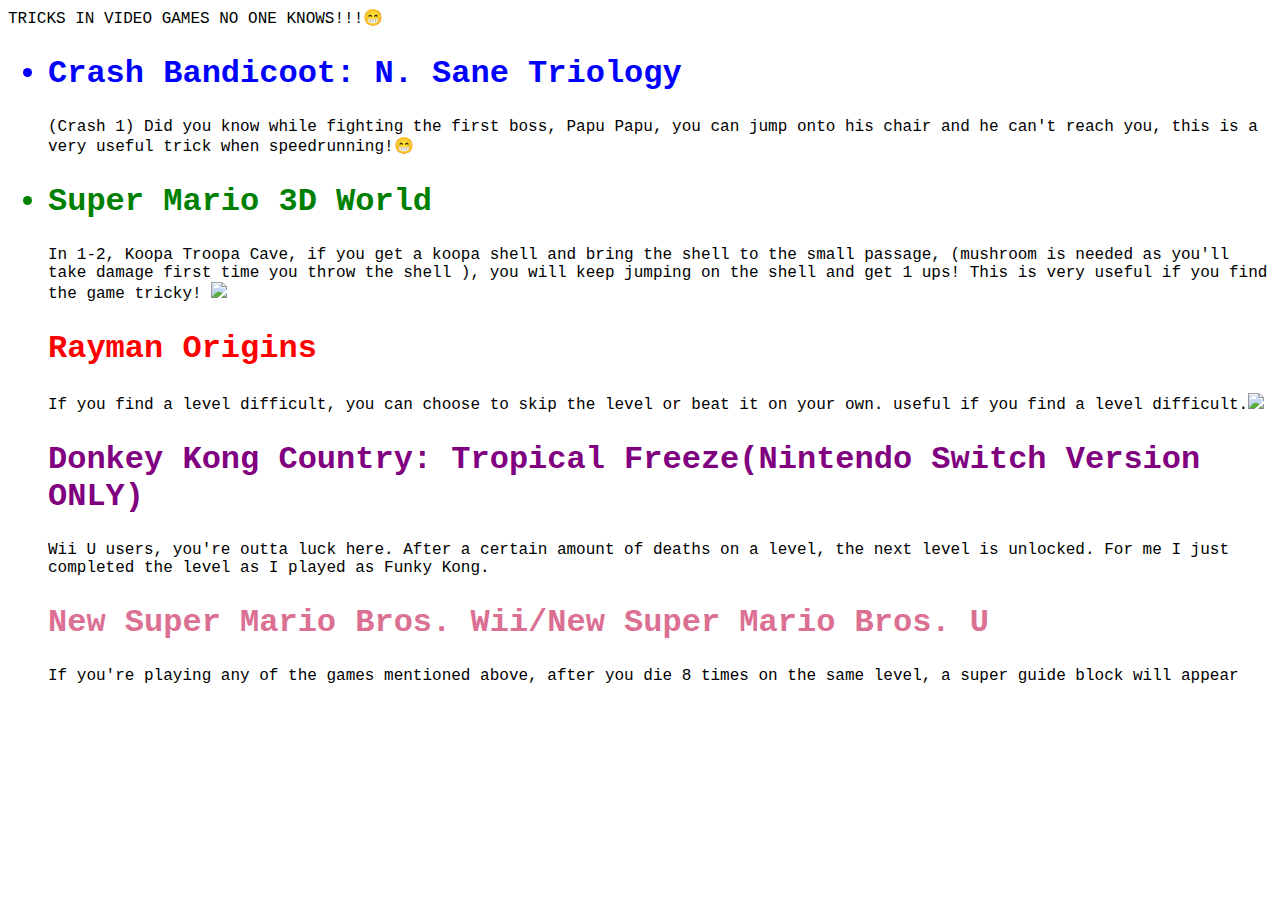
==== index.html @ 613e00c7 "Add files via upload" ====
<!DOCTYPE html>
<html lang="en">
<head>
    <meta charset="UTF-8">
    <meta name="viewport" content="width=device-width, initial-scale=1.0">
    <title>SECRET TRICKS IN VIDEO GAMES NO ONE KNOWS!</title>
</head>
<body>
    <body
    
    <H1 style="font-family: 'Courier New', Courier, monospace;">TRICKS IN VIDEO GAMES NO ONE KNOWS!!!😁</H1>
    <ul>
    <h2 style="font-size: 32px; color: blue;"><li>Crash Bandicoot: N. Sane Triology</h2>
   (Crash 1) Did you know while fighting the first boss, Papu Papu, you can jump onto his chair and he can't reach you, this is a very useful trick when speedrunning!😁
    <h2 style="font-size: 32px; color: green;"><li> Super Mario 3D World</li></h2>
    In 1-2, Koopa Troopa Cave, if you get a koopa shell and bring the shell to the small passage, (mushroom is needed as you'll take damage first time you throw the shell ), you will keep jumping on the shell and get 1 ups! This is very useful if you find the game tricky! 
    <img src="C:\Users\Student\Downloads\1upglitch.jfif"></img>
    <h2 style="font-size: 32px; color: red;"> Rayman Origins</h2>
    If you find a level difficult, you can choose to skip the level or beat it on your own. useful if you find a level difficult.<img src="C:\Users\Student\Downloads\rayman.png"></img>
    <h2 style="font-size: 32px;color: purple;">Donkey Kong Country: Tropical Freeze(Nintendo Switch Version ONLY)</h2>
    <p>Wii U users, you're outta luck here. After a certain amount of deaths on a level, the next level is unlocked. For me I just completed the level as I played as Funky Kong.</p>
    <h2 style="font-size: 32px; color: palevioletred;">New Super Mario Bros. Wii/New Super Mario Bros. U</h2>
    <p>If you're playing any of the games mentioned above, after you die 8 times on the same level, a super guide block will appear 
    </p>
</body>
</html>
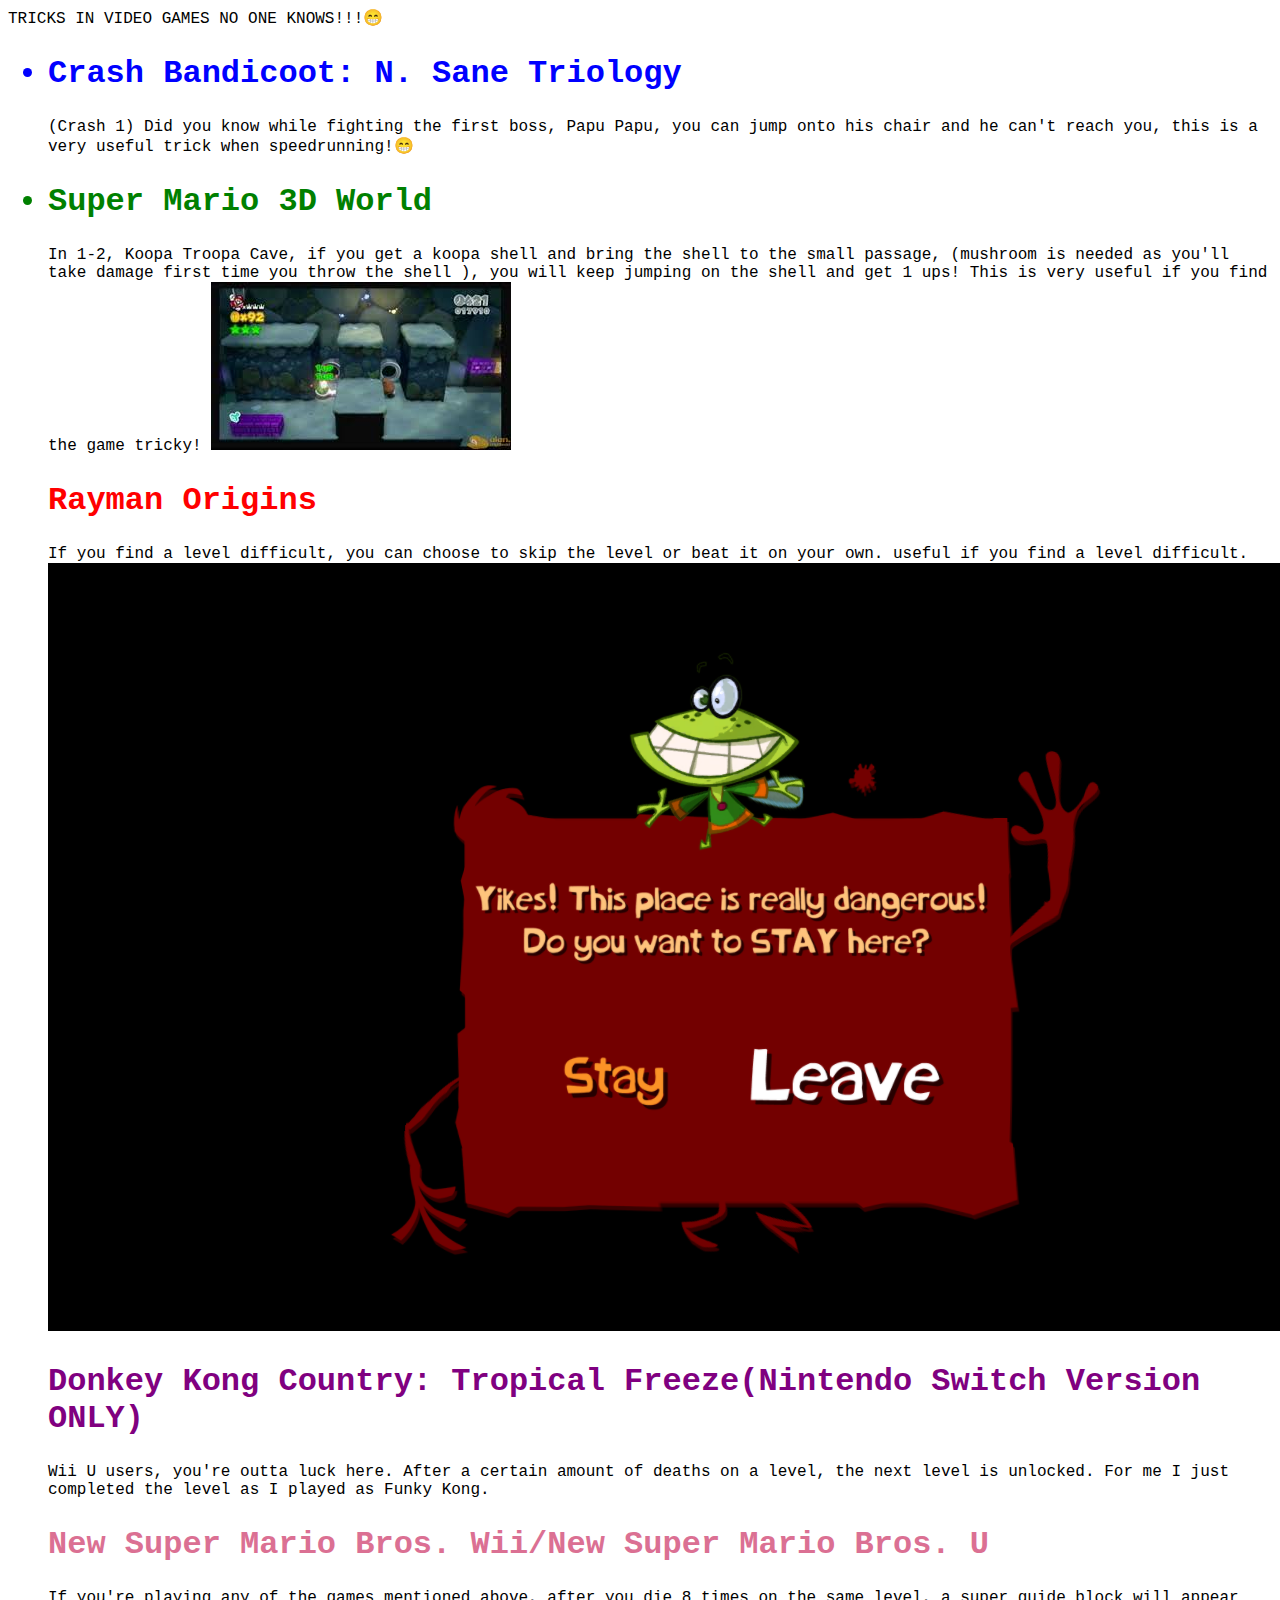
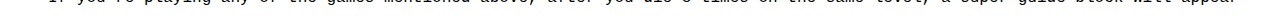
==== commit d3f6890b: "index.html" ====
--- a/index.html
+++ b/index.html
@@ -14,13 +14,13 @@
    (Crash 1) Did you know while fighting the first boss, Papu Papu, you can jump onto his chair and he can't reach you, this is a very useful trick when speedrunning!😁
     <h2 style="font-size: 32px; color: green;"><li> Super Mario 3D World</li></h2>
     In 1-2, Koopa Troopa Cave, if you get a koopa shell and bring the shell to the small passage, (mushroom is needed as you'll take damage first time you throw the shell ), you will keep jumping on the shell and get 1 ups! This is very useful if you find the game tricky! 
-    <img src="C:\Users\Student\Downloads\1upglitch.jfif"></img>
+    <img src="1upglitch.jfif"></img>
     <h2 style="font-size: 32px; color: red;"> Rayman Origins</h2>
-    If you find a level difficult, you can choose to skip the level or beat it on your own. useful if you find a level difficult.<img src="C:\Users\Student\Downloads\rayman.png"></img>
+    If you find a level difficult, you can choose to skip the level or beat it on your own. useful if you find a level difficult.<img src="rayman.png"></img>
     <h2 style="font-size: 32px;color: purple;">Donkey Kong Country: Tropical Freeze(Nintendo Switch Version ONLY)</h2>
     <p>Wii U users, you're outta luck here. After a certain amount of deaths on a level, the next level is unlocked. For me I just completed the level as I played as Funky Kong.</p>
     <h2 style="font-size: 32px; color: palevioletred;">New Super Mario Bros. Wii/New Super Mario Bros. U</h2>
     <p>If you're playing any of the games mentioned above, after you die 8 times on the same level, a super guide block will appear 
     </p>
 </body>
-</html>+</html>
